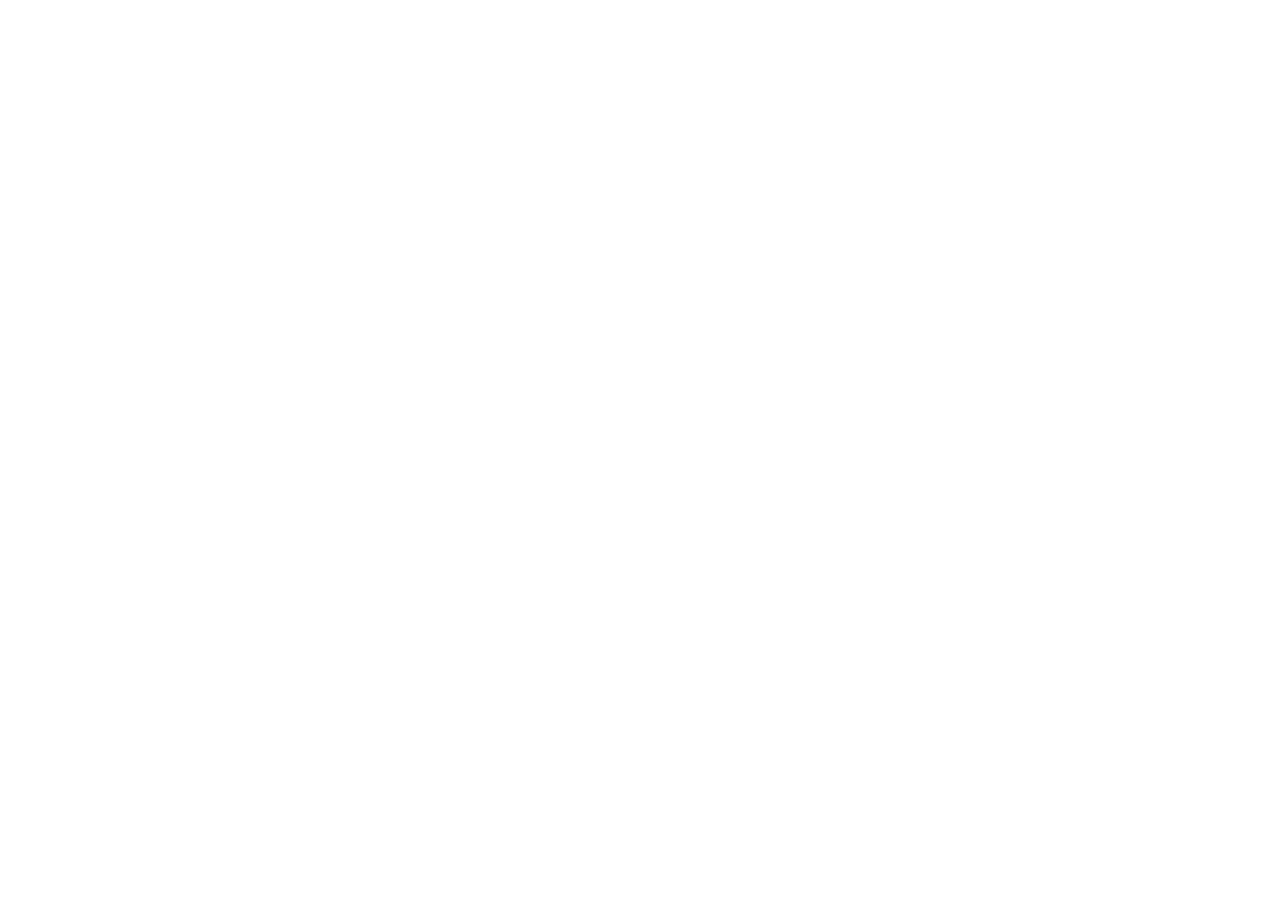
==== ArrayProj/index.html @ dfd23c15 "final" ====
<!DOCTYPE html>
<html>
	<head>
		<title>ArraysSuck</title>
	</head>
	<body onload="fnOnLoad()">
		<!-- Content goes here -->
    <script src = "item.js" type = "text/javascript"></script>
    <script src = "main.js" type = "text/javascript"></script>
	</body>
</html>
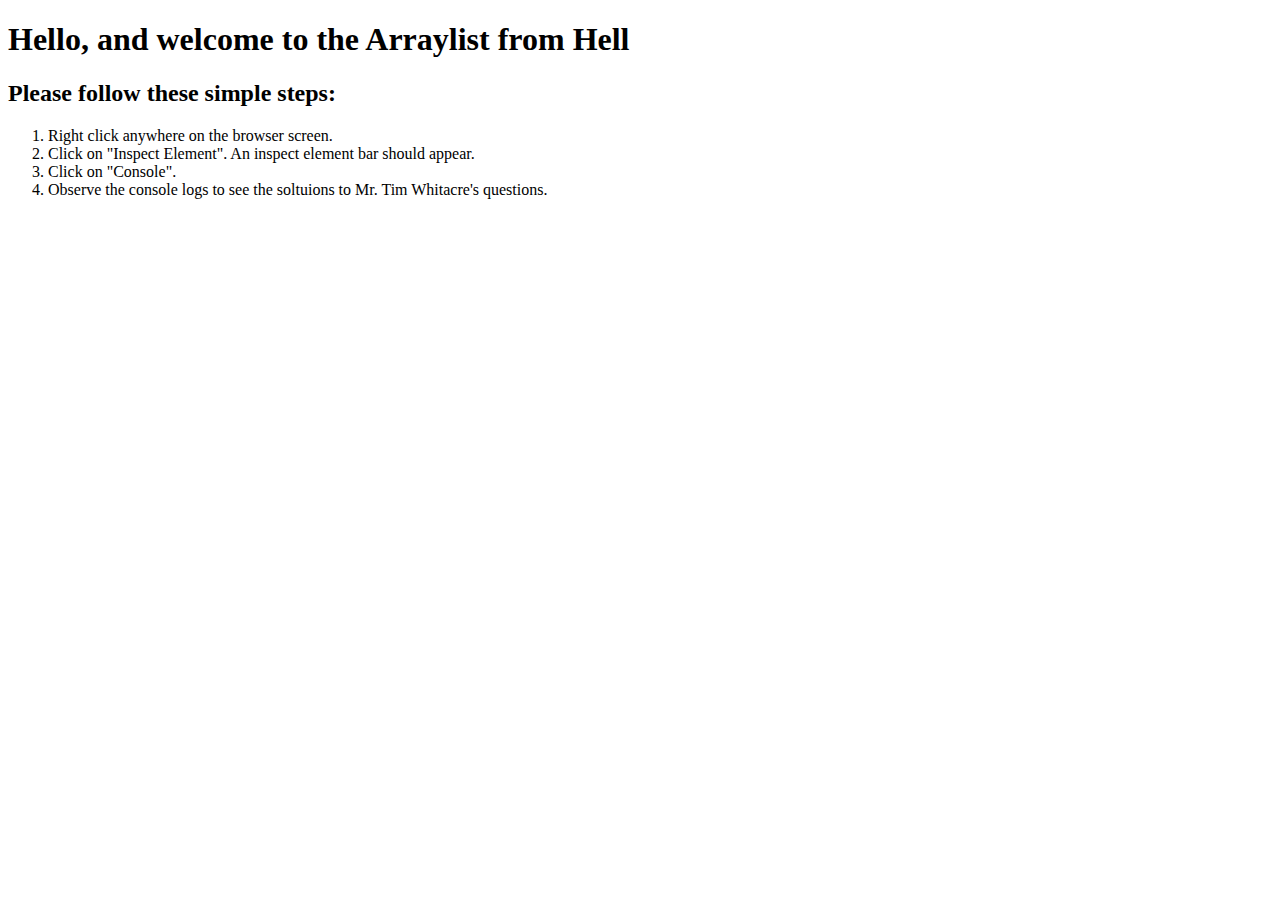
==== commit becc6525: "finished" ====
--- a/ArrayProj/index.html
+++ b/ArrayProj/index.html
@@ -1,11 +1,25 @@
 <!DOCTYPE html>
 <html>
 	<head>
+    <link rel="stylesheet" type="text/css" href="main.css"/>
 		<title>ArraysSuck</title>
 	</head>
 	<body onload="fnOnLoad()">
-		<!-- Content goes here -->
-    <script src = "item.js" type = "text/javascript"></script>
+    <div>
+      <h1>Hello, and welcome to the Arraylist from Hell</h1>
+
+      <h2>Please follow these simple steps:</h2>
+
+      <ol>
+        <li>Right click anywhere on the browser screen.</li>
+        <li>Click on "Inspect Element". An inspect element bar should appear.</li>
+        <li>Click on "Console".</li>
+        <li>Observe the console logs to see the soltuions to Mr. Tim Whitacre's questions.</li>
+      </ol>
+
+    </div>
+
+    <script src = "items.js" type = "text/javascript"></script>
     <script src = "main.js" type = "text/javascript"></script>
 	</body>
 </html>
--- a/ArrayProj/main.css
+++ b/ArrayProj/main.css
@@ -0,0 +1,5 @@
+div {
+  margin:auto;
+  }
+
+  
